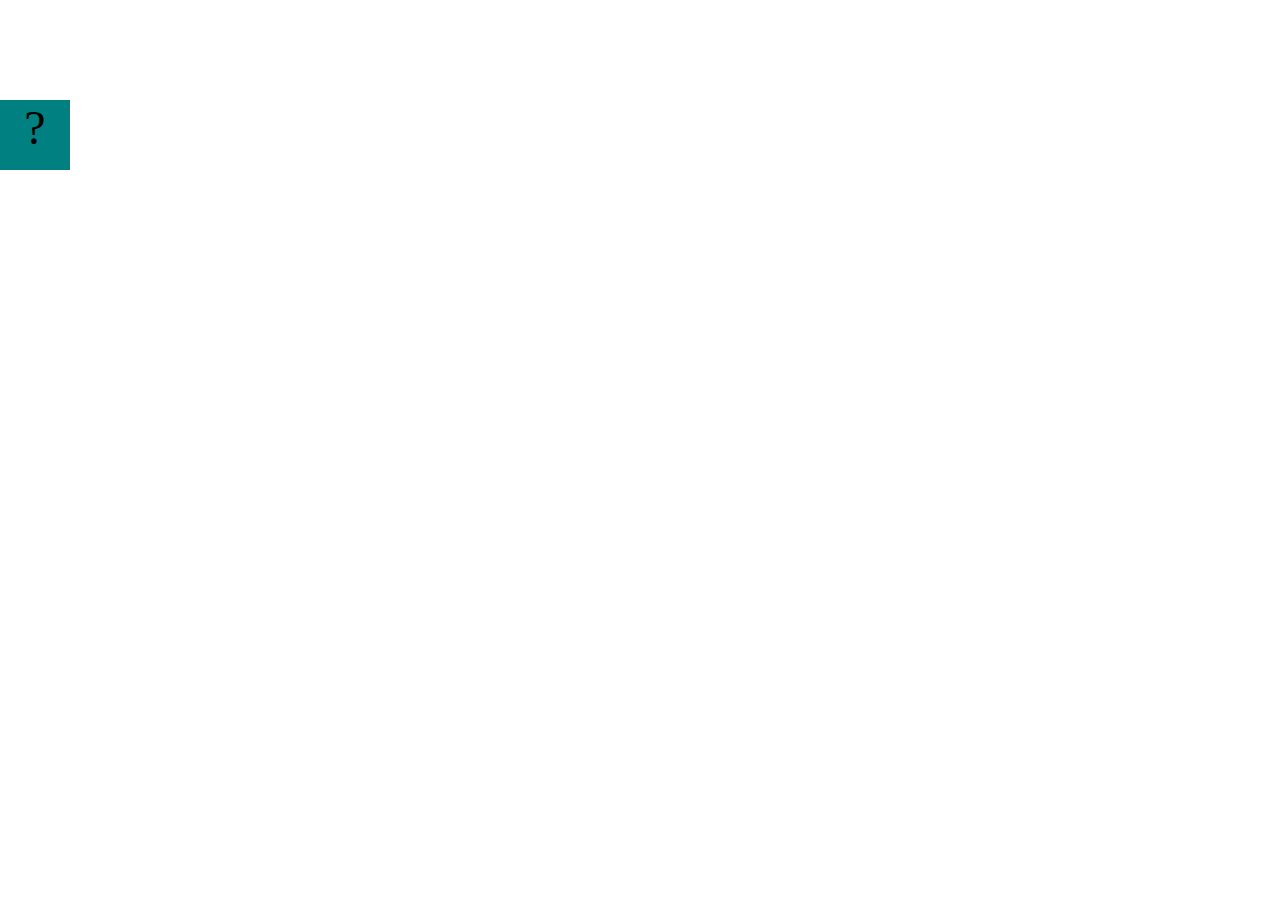
==== projects/bouncing-box/index.html @ be9f5400 "install projects" ====
<!DOCTYPE html>
<html>
<head>
	<meta charset="utf-8">
	<title>Bouncing Box</title>
	<script src="jquery.min.js"></script>
	<style>
		.box {
			width: 70px;
			height: 70px;
			background-color: teal;
			font-size: 300%;
			text-align: center;
			user-select: none;
			display: block;
			position: absolute;
			top: 100px;
			left: 0px;  /* <--- Change me! */
		}
		.board{
			height: 100vh;
		}
	</style>
	<!-- 	<script src="//cdnjs.cloudflare.com/ajax/libs/jquery/2.1.1/jquery.min.js"></script> -->

</head>
<body class="board">
	<!-- HTML for the box -->
	<div class="box">?</div>

	<script>
		(function(){
			'use strict'
			/* global jQuery */

			//////////////////////////////////////////////////////////////////
			/////////////////// SETUP DO NOT DELETE //////////////////////////
			//////////////////////////////////////////////////////////////////
			
			var box = jQuery('.box');	// reference to the HTML .box element
			var board = jQuery('.board');	// reference to the HTML .board element
			var boardWidth = board.width();	// the maximum X-Coordinate of the screen

			// Every 50 milliseconds, call the update Function (see below)
			setInterval(update, 50);
			
			// Every time the box is clicked, call the handleBoxClick Function (see below)
			box.on('click', handleBoxClick);

			// moves the Box to a new position on the screen along the X-Axis
			function moveBoxTo(newPositionX) {
				box.css("left", newPositionX);
			}

			// changes the text displayed on the Box
			function changeBoxText(newText) {
				box.text(newText);
			}

			//////////////////////////////////////////////////////////////////
			/////////////////// YOUR CODE BELOW HERE /////////////////////////
			//////////////////////////////////////////////////////////////////
			
			// TODO 2 - Variable declarations 
			

			
			/* 
			This Function will be called 20 times/second. Each time it is called,
			it should move the Box to a new location. If the box drifts off the screen
			turn it around! 
			*/
			function update() {
				

			};

			/* 
			This Function will be called each time the box is clicked. Each time it is called,
			it should increase the points total, increase the speed, and move the box to
			the left side of the screen.
			*/
			function handleBoxClick() {
				


			};
		})();
	</script>
</body>
</html>
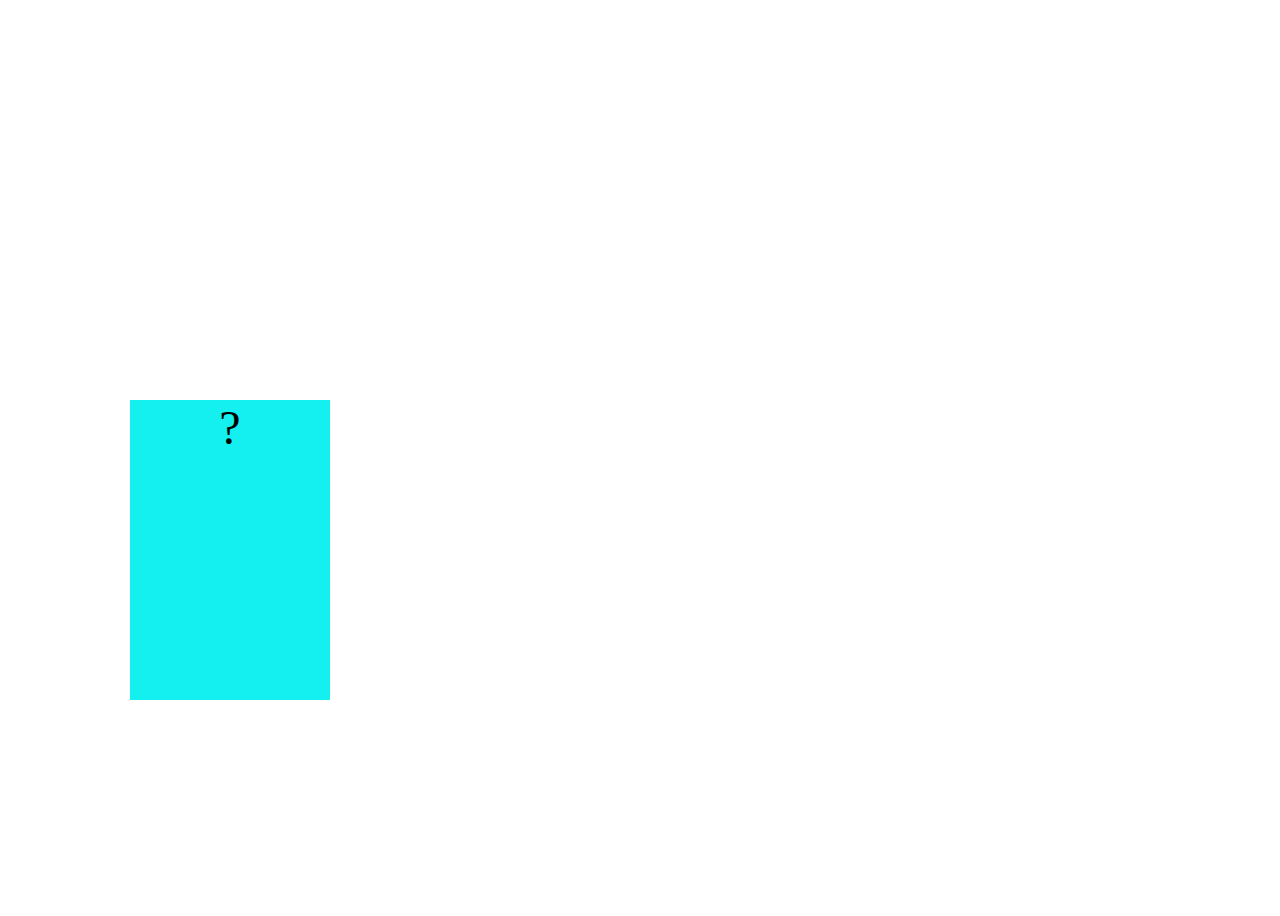
==== commit 7e26f6ac: "add bouncing box" ====
--- a/projects/bouncing-box/index.html
+++ b/projects/bouncing-box/index.html
@@ -6,16 +6,16 @@
 	<script src="jquery.min.js"></script>
 	<style>
 		.box {
-			width: 70px;
-			height: 70px;
-			background-color: teal;
+			width: 200px;
+			height: 300px;
+			background-color: rgb(20, 239, 239);
 			font-size: 300%;
 			text-align: center;
 			user-select: none;
 			display: block;
 			position: absolute;
-			top: 100px;
-			left: 0px;  /* <--- Change me! */
+			top: 400px;
+			left: 100px;  /* <--- Change me! */
 		}
 		.board{
 			height: 100vh;
@@ -44,6 +44,7 @@
 			// Every 50 milliseconds, call the update Function (see below)
 			setInterval(update, 50);
 			
+			
 			// Every time the box is clicked, call the handleBoxClick Function (see below)
 			box.on('click', handleBoxClick);
 
@@ -51,7 +52,8 @@
 			function moveBoxTo(newPositionX) {
 				box.css("left", newPositionX);
 			}
-
+			
+				
 			// changes the text displayed on the Box
 			function changeBoxText(newText) {
 				box.text(newText);
@@ -62,7 +64,7 @@
 			//////////////////////////////////////////////////////////////////
 			
 			// TODO 2 - Variable declarations 
-			
+			var positionX = 0
 
 			
 			/* 
@@ -71,7 +73,8 @@
 			turn it around! 
 			*/
 			function update() {
-				
+				positionX = positionX + 10
+				moveBoxTo(positionX)
 
 			};
 
@@ -81,7 +84,7 @@
 			the left side of the screen.
 			*/
 			function handleBoxClick() {
-				
+				positionX = 0
 
 
 			};
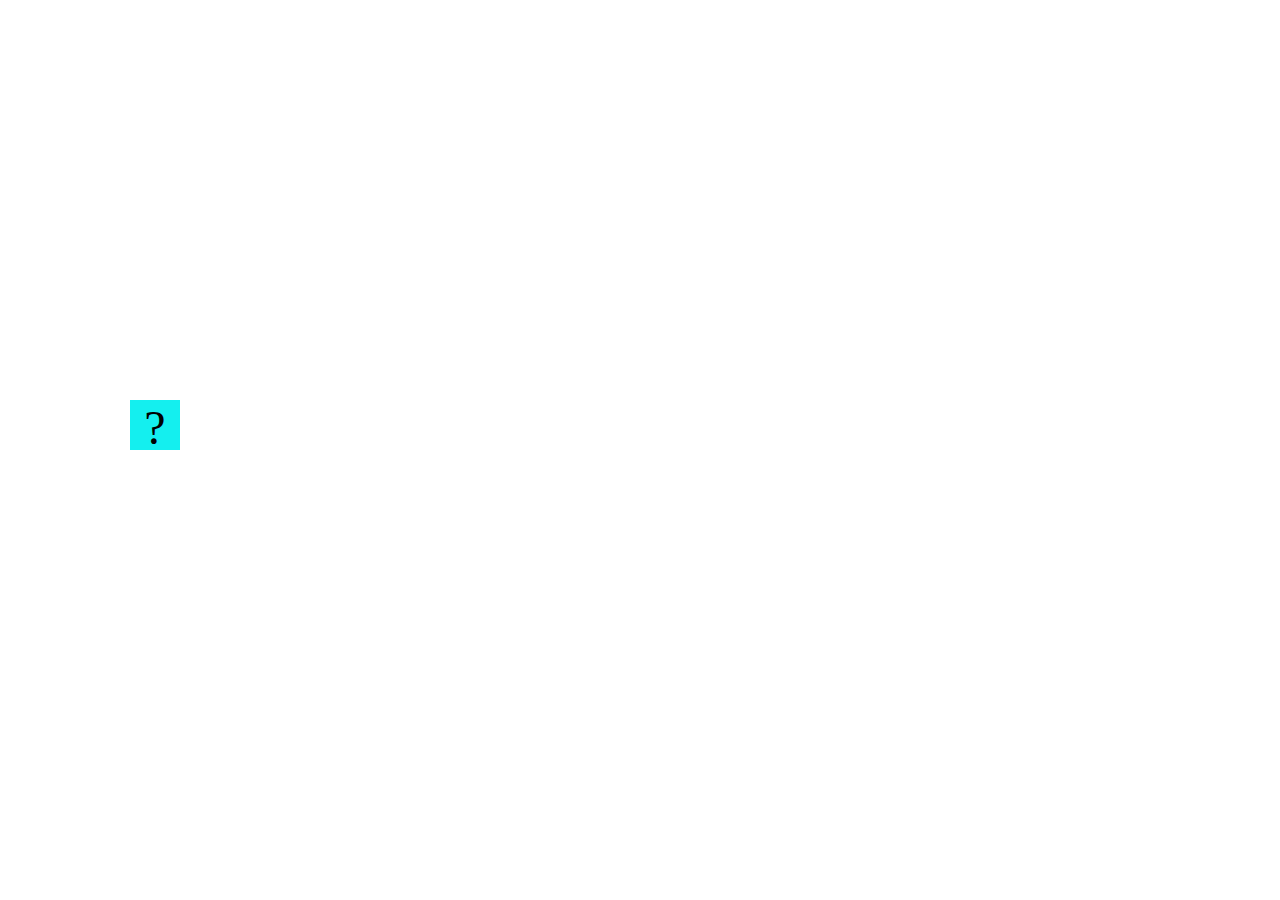
==== commit 84fa7e82: "bouncing box uptate" ====
--- a/projects/bouncing-box/index.html
+++ b/projects/bouncing-box/index.html
@@ -6,8 +6,8 @@
 	<script src="jquery.min.js"></script>
 	<style>
 		.box {
-			width: 200px;
-			height: 300px;
+			width: 50px;
+			height: 50px;
 			background-color: rgb(20, 239, 239);
 			font-size: 300%;
 			text-align: center;
@@ -15,10 +15,10 @@
 			display: block;
 			position: absolute;
 			top: 400px;
-			left: 100px;  /* <--- Change me! */
+			left: 150px;  /* <--- Change me! */
 		}
 		.board{
-			height: 100vh;
+			height: 50vh;
 		}
 	</style>
 	<!-- 	<script src="//cdnjs.cloudflare.com/ajax/libs/jquery/2.1.1/jquery.min.js"></script> -->
@@ -52,7 +52,7 @@
 			function moveBoxTo(newPositionX) {
 				box.css("left", newPositionX);
 			}
-			
+		 
 				
 			// changes the text displayed on the Box
 			function changeBoxText(newText) {
@@ -65,16 +65,26 @@
 			
 			// TODO 2 - Variable declarations 
 			var positionX = 0
+			var positionY = 10
+			var speed = 10
 
-			
 			/* 
 			This Function will be called 20 times/second. Each time it is called,
 			it should move the Box to a new location. If the box drifts off the screen
 			turn it around! 
 			*/
 			function update() {
-				positionX = positionX + 10
+				
+				
+				positionX = positionX + speed
 				moveBoxTo(positionX)
+				 	
+				if (positionX > boardWidth){
+					speed = -speed
+				if (positionY > boardWidth)
+					speed = speed 
+				
+				}
 
 			};
 
@@ -85,6 +95,7 @@
 			*/
 			function handleBoxClick() {
 				positionX = 0
+				speed = speed + 5
 
 
 			};
